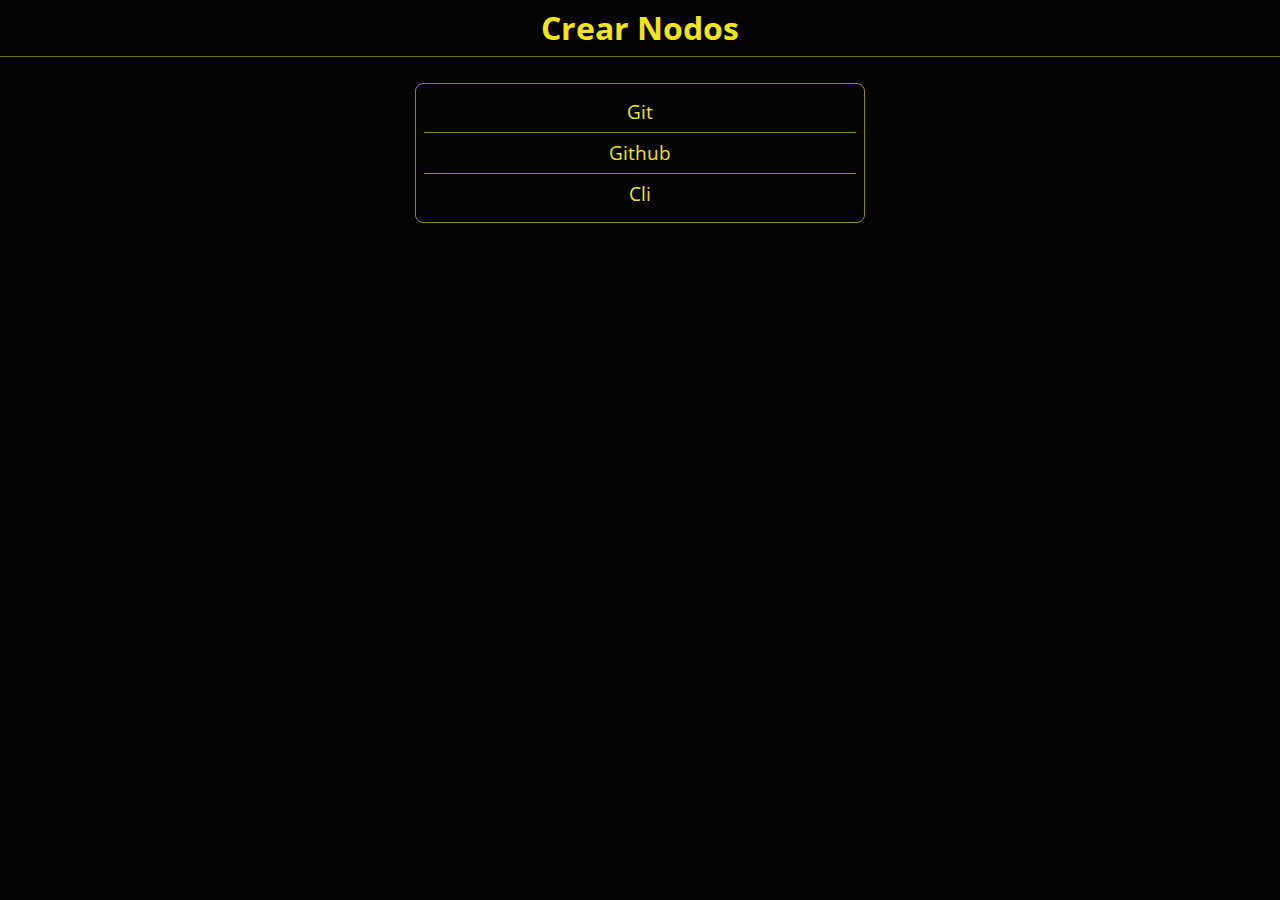
==== src/Nodos/crear/crear.html @ 776fa3df "Nuevo commit" ====
<!DOCTYPE html>
<html lang="en">

<head>
  <meta charset="UTF-8">
  <meta name="viewport" content="width=device-width, initial-scale=1.0">
  <title>Document</title>
  <link rel="stylesheet" href="style.css">
</head>

<body>
  <main>
    <header>
      <div class="container">
        <h1>Crear Nodos</h1>
      </div>
    </header>
    <section>
      <div class="container">
        <div class="card">
          <ul class="list">
            <li class="item">Git</li>
            <li class="item">Github</li>
            <li class="item">Cli</li>
        </div>
      </div>
    </section>
  </main>
  <script src="crear.js"></script>
</body>

</html>
---- src/Nodos/crear/style.css ----
/* Importar la fuente */
@import url('https://fonts.googleapis.com/css2?family=Open+Sans:ital,wght@0,300..800;1,300..800&display=swap');
/* Variables globales */
:root{
  --Starship: #F3E31B;
  --Mineshaft: #040404;
  --husk: #96870B;
  --Sycamore: #7C6C04;
  --white: #f1f1f1;
  --padding: 8px;
  --margin: 10px;
  --border-radius: 8px;
  --transtition: 0.5s;
  --max-w: 1400px;
}
::selection{
  background: var(--Starship);
  color: var(--Mineshaft);
}
/* Seteo de margenes y paddin */
*{
  padding: 0;
  margin: 0;
  box-sizing: border-box;
  font-family: "Open Sans", sans-serif; /* Fuente para el cuerpo del Html */
}
/* Body */
body{
  background: var(--Mineshaft);
  color: var(--Starship);
  line-height: 24px;
}
/* Header */
header{
  text-align: center;
  border-bottom: solid 1px var(--Sycamore);
  margin-bottom: var(--margin);
}
/* Section */
section{
  padding: var(--padding);
}
.bg-gray{
  background: var(--white);
}
.color-black{
  color: var(--Mineshaft);
}
/* Etiquetas ancla */
a{
  color: var(--husk);
  text-decoration: none;
}
/* Etiquetas de titulos */
h1, h2{
  padding: var(--padding);
}
/* Etiquetas parrafos */
p{
  font-size: 1rem;
  margin: 0 0 var(--margin);
  color: var(--white);
}
/* Etiquetas parrafos */
p::first-letter{
  font-size: 1.4rem;
  color: var(--Starship);
  font-weight: 700;
}
/* Lista ul */
ul{
  list-style: none;
}
/* li que tengan la clase item */
ul.list > li.item{
  cursor: pointer;
}
/* Capture las a de li con la clase item */
li.item:hover > a{
  color: var(--Mineshaft);
}
/* Container */
.container{
  max-width: var(--max-w);
  margin: 0 auto;
  padding: var(--padding);
}
/* Componente de la card */
.card{
  width: 450px;
  border: solid 1px var(--husk);
  border-radius: var(--border-radius);
  margin: 0 auto;
}
.card__header{
  padding: var(--padding);
}
.card__title{
  word-break: break-all;
}
.card__body{
  padding: var(--padding);
}
.card__img{
  width: 100%;
}
.card__paragraph{
  padding: var(--padding);
}
/* Termina las cards */
/* Componente del boton */
.button{
  background: var(--Starship);
  color: var(--Mineshaft);
  padding: var(--padding);
  border-radius: var(--border-radius);
  font-size: 1rem;
  font-weight: 600;
  border: solid 1px var(--Starship);
  display: inline-flex;
  align-items: center;
  justify-content: center;
  transition: var(--transtition);
}
.button:hover{
  background: var(--Mineshaft);
  color: var(--Starship);
}
.button--outline{
  background: var(--Mineshaft);
  color: var(--Starship);
}
.button--outline:hover{
  background: var(--Starship);
  color: var(--Mineshaft);
}
.button__icon{
  font-size: 1.4rem;
} 
/* Termina el componente del boton */

.list{
  text-align: center;
  padding: var(--padding);
}
.item{
  border-bottom: solid 1px var(--husk);
  padding: var(--padding);
  font-size: 1.2rem;
  transition: var(--transtition);
}
.item:hover{
  background: var(--Sycamore);
}
ul.list > li.item a:visited{
  color: var(--Starship);
}
.item:last-child{
  border: none;
}
/* Terminan los estilos para la estructura */

/* Estilos para el formulario */
.search{
  display: flex;
  justify-content: end;
}
.search__form{
  border: solid 1px var(--Starship);
  border-radius: var(--border-radius);
  padding: var(--padding);
  display: inline-grid;
  justify-content: end;
  grid-template-columns: auto auto;
  grid-template-rows: auto;
  gap: 4px;
}
.input{
  width: 100%;
  padding: var(--padding);
  outline: none;
  border: none;
  border-radius: var(--border-radius);
}
.cards{
  display: flex;
  flex-wrap: wrap;
  gap: 1rem;
}
.margin__bottom{
  margin-bottom: var(--margin);
}
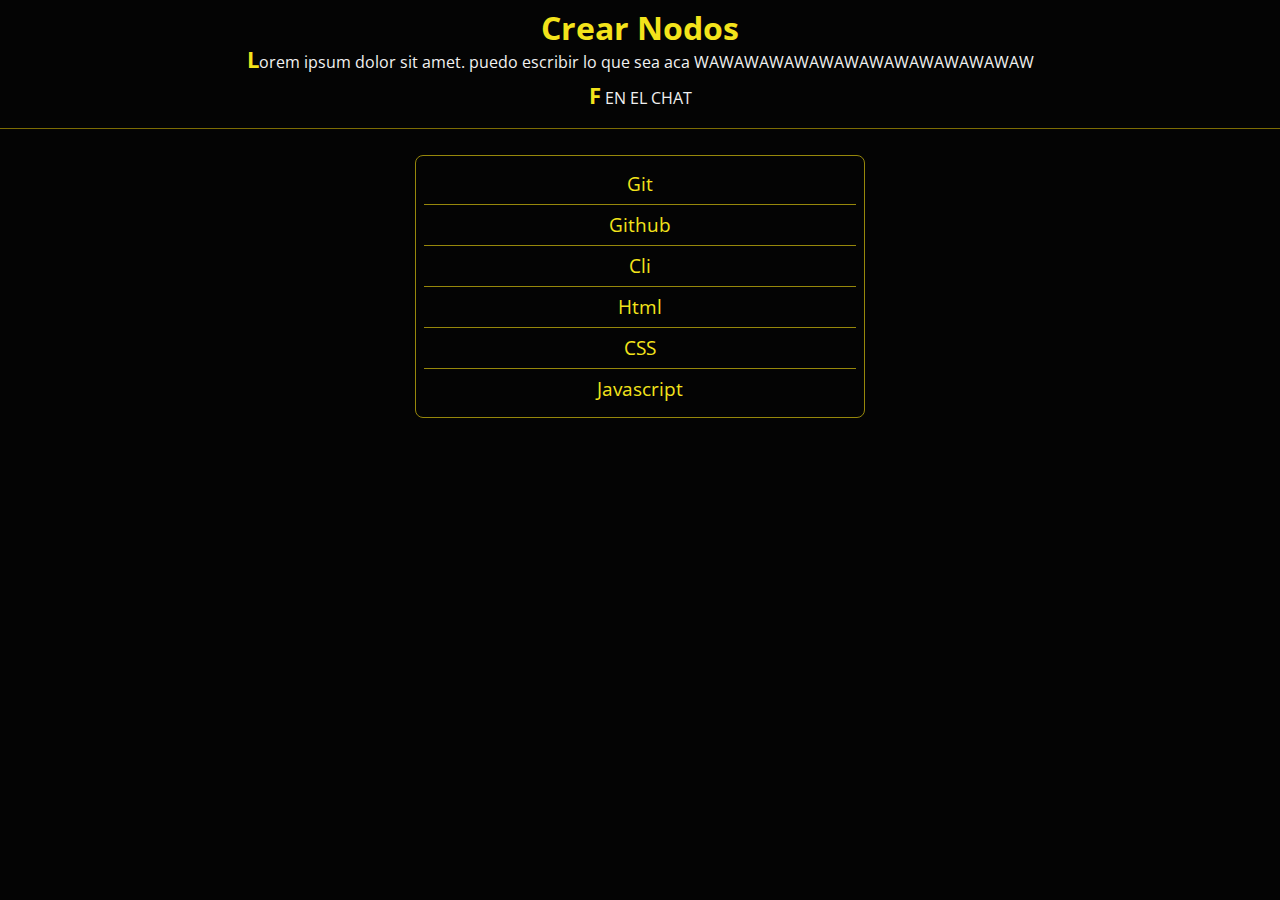
==== commit 411c1209: "Creandi nuevos nodos" ====
--- a/src/Nodos/crear/crear.html
+++ b/src/Nodos/crear/crear.html
@@ -9,12 +9,12 @@
 </head>
 
 <body>
+  <header>
+    <div class="container">
+      <h1>Crear Nodos</h1>
+    </div>
+  </header>
   <main>
-    <header>
-      <div class="container">
-        <h1>Crear Nodos</h1>
-      </div>
-    </header>
     <section>
       <div class="container">
         <div class="card">
@@ -26,7 +26,7 @@
       </div>
     </section>
   </main>
-  <script src="crear.js"></script>
+  <script src="crear.js" type="module"></script>
 </body>
 
 </html>